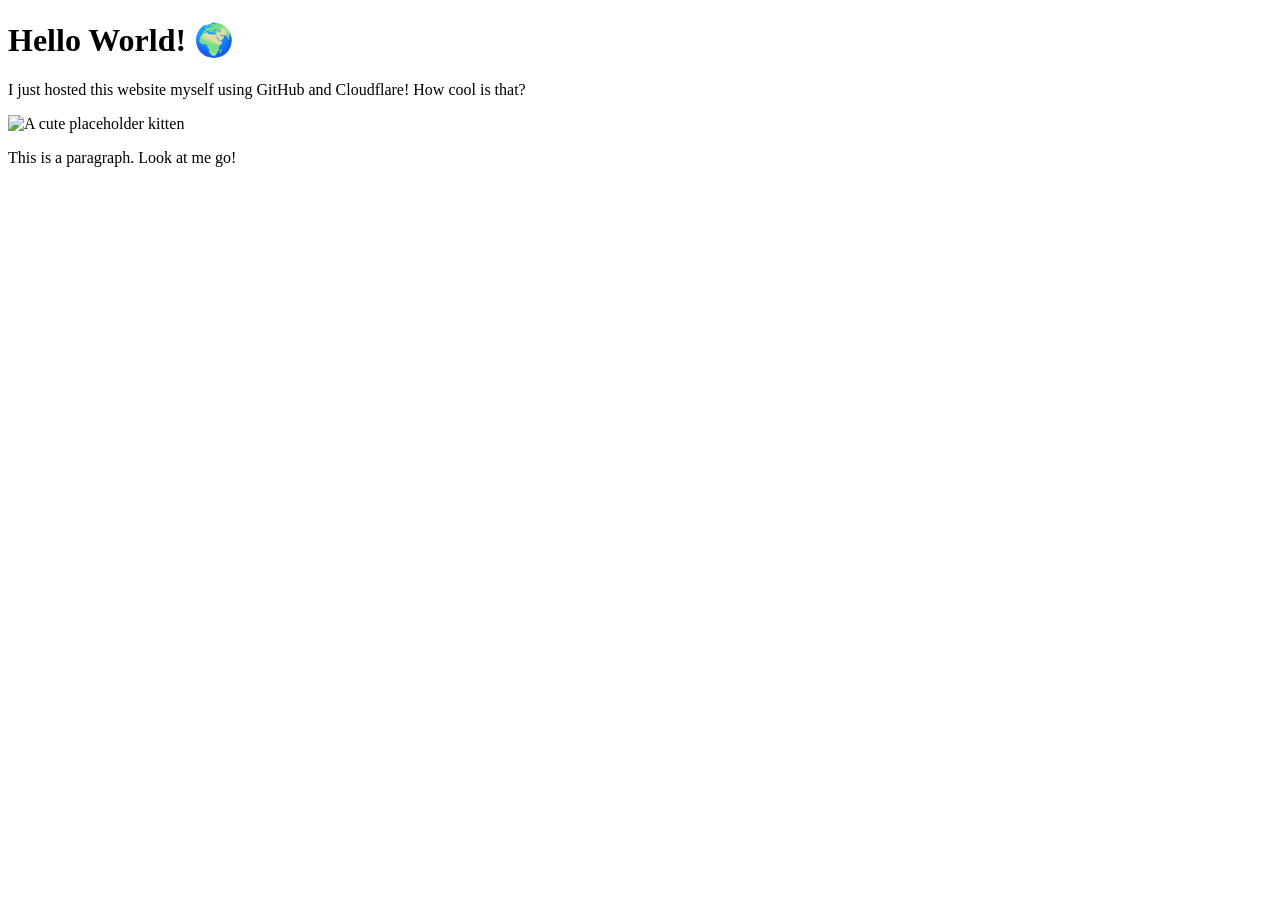
==== index.html @ 7e92edb0 "Add initial HTML structure for the website" ====
<!DOCTYPE html>
<html lang="en">
<head>
    <meta charset="UTF-8">
    <meta name="viewport" content="width=device-width, initial-scale=1.0">
    <title>My Awesome Website</title>
    <!-- This line connects your HTML to your CSS -->
    <link rel="stylesheet" href="style.css">
</head>
<body>
    <h1>Hello World! 🌍</h1>
    <p>I just hosted this website myself using GitHub and Cloudflare! How cool is that?</p>
    <img src="https://placekitten.com/400/300" alt="A cute placeholder kitten">
    <p>This is a paragraph. Look at me go!</p>
</body>
</html>
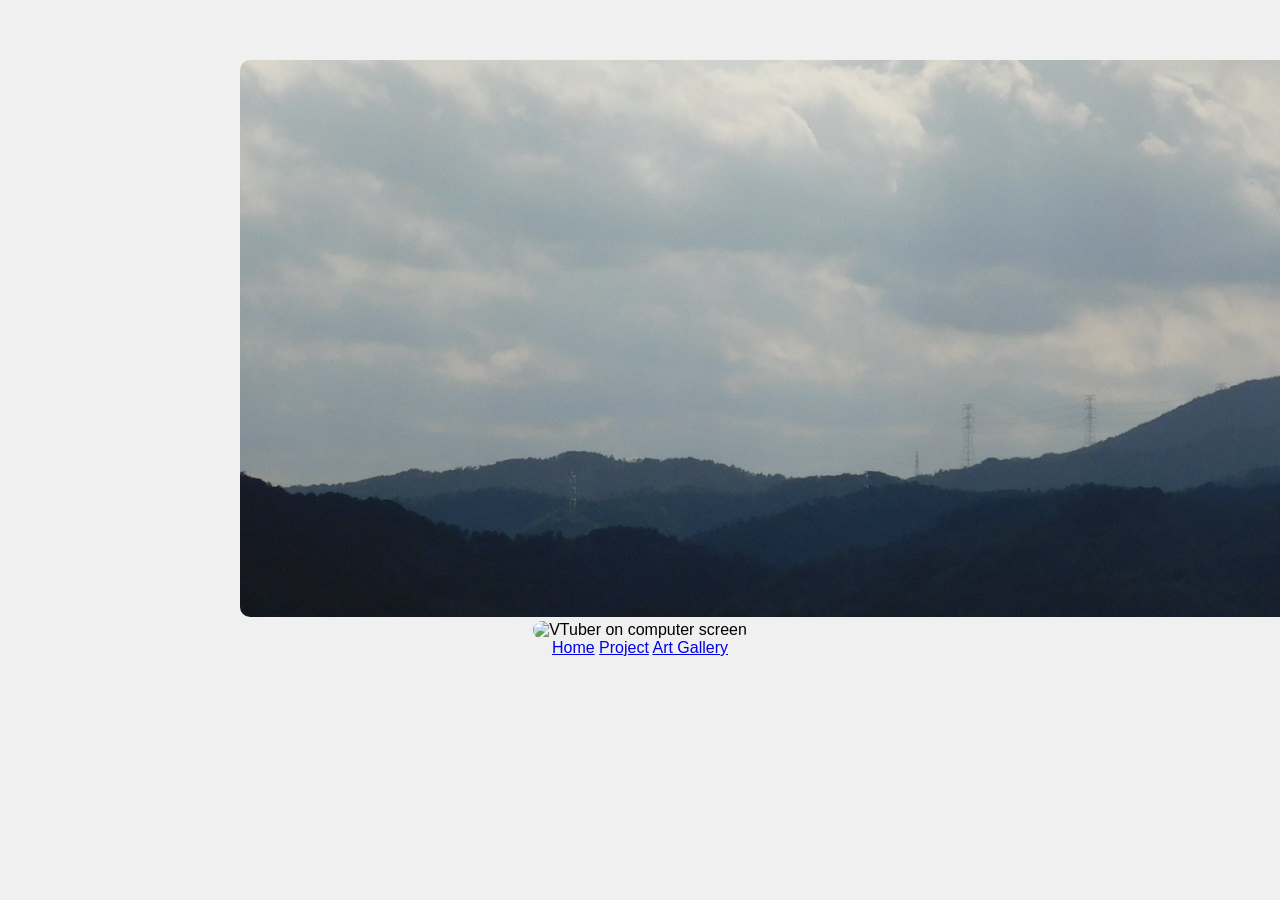
==== commit 1da67722: "added very basic links to the menu" ====
--- a/index.html
+++ b/index.html
@@ -4,13 +4,27 @@
     <meta charset="UTF-8">
     <meta name="viewport" content="width=device-width, initial-scale=1.0">
     <title>My Awesome Website</title>
-    <!-- This line connects your HTML to your CSS -->
-    <link rel="stylesheet" href="style.css">
+    <link rel="stylesheet" href="assets/css/style.css">
 </head>
 <body>
-    <h1>Hello World! 🌍</h1>
-    <p>I just hosted this website myself using GitHub and Cloudflare! How cool is that?</p>
-    <img src="https://placekitten.com/400/300" alt="A cute placeholder kitten">
-    <p>This is a paragraph. Look at me go!</p>
+    <!-- Room background -->
+    <div class="room-background">
+        <img src="assets/images/landingbgd.png" alt="Room with computer setup">
+    </div>
+    
+    <!-- VTuber "screen" area -->
+    <div class="vtuber-container">
+        <img src="assets/images/vtuber-pc-screen.png" alt="VTuber on computer screen" class="vtuber-model">
+    </div>
+    
+    <!-- Menu at bottom -->
+    <nav class="main-menu">
+        <div class="menu-items">
+            <!-- We'll add buttons here -->
+             <a href="/">Home</a>
+             <a href="/project">Project</a>
+             <a href="/art">Art Gallery</a>
+        </div>
+    </nav>
 </body>
-</html>
+</html>
--- a/assets/css/style.css
+++ b/assets/css/style.css
@@ -0,0 +1,21 @@
+body {
+    font-family: Arial, sans-serif;
+    max-width: 800px;
+    margin: 40px auto;
+    padding: 20px;
+    background-color: #f0f0f0;
+    text-align: center;
+}
+
+h1 {
+    color: #333;
+}
+
+p {
+    color: #666;
+    line-height: 1.6;
+}
+
+img {
+    border-radius: 10px;
+}
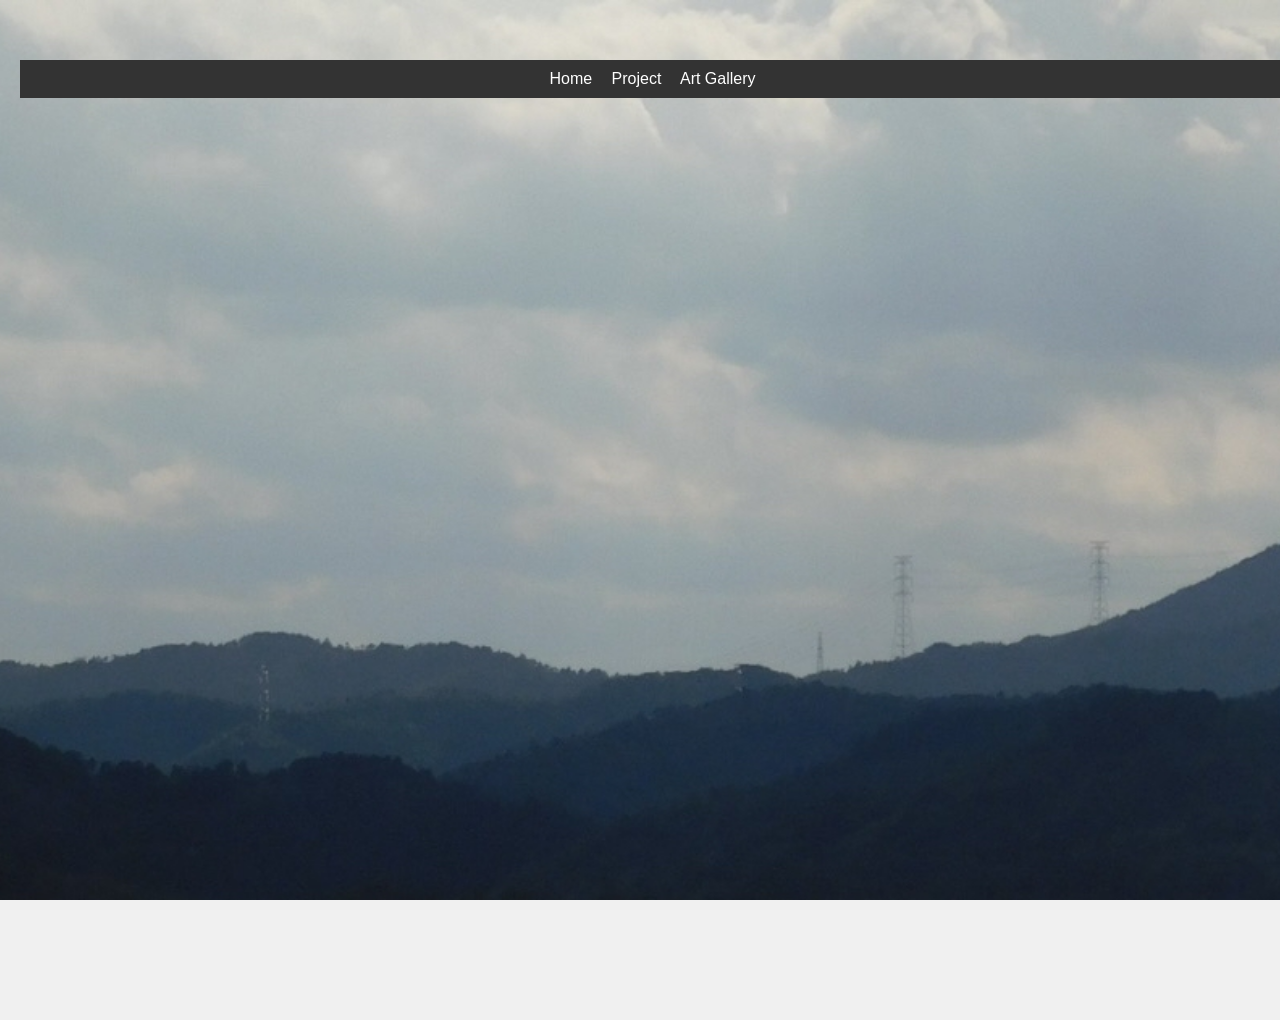
==== commit 37812105: "fix background, and a test project, and structure the files again" ====
--- a/index.html
+++ b/index.html
@@ -4,27 +4,11 @@
     <meta charset="UTF-8">
     <meta name="viewport" content="width=device-width, initial-scale=1.0">
     <title>My Awesome Website</title>
-    <link rel="stylesheet" href="assets/css/style.css">
+    <link rel="stylesheet" href="assets/css/landingPage.css">
+
+    <nav id="navbar"></nav>
+    <script src="assets/js/add_Menu.js" defer></script>
 </head>
 <body>
-    <!-- Room background -->
-    <div class="room-background">
-        <img src="assets/images/landingbgd.png" alt="Room with computer setup">
-    </div>
-    
-    <!-- VTuber "screen" area -->
-    <div class="vtuber-container">
-        <img src="assets/images/vtuber-pc-screen.png" alt="VTuber on computer screen" class="vtuber-model">
-    </div>
-    
-    <!-- Menu at bottom -->
-    <nav class="main-menu">
-        <div class="menu-items">
-            <!-- We'll add buttons here -->
-             <a href="/">Home</a>
-             <a href="/project">Project</a>
-             <a href="/art">Art Gallery</a>
-        </div>
-    </nav>
 </body>
 </html>
--- a/assets/css/landingPage.css
+++ b/assets/css/landingPage.css
@@ -0,0 +1,43 @@
+body {
+    font-family: Arial, sans-serif;
+    max-width: 800px;
+    margin: 40px auto;
+    padding: 20px;
+    background-color: #f0f0f0;
+    text-align: center;
+    background-image: url('/assets/images/landingbgd.png');
+    background-position: center;
+    background-repeat: no-repeat;
+    background-size: cover;
+    background-attachment: fixed;
+    min-height: 100vh;
+    min-width: 100vw;
+
+h1 {
+    color: #333;
+}
+
+p {
+    color: #666;
+    line-height: 1.6;
+}
+
+head {
+    
+    background-color: #714bda;
+}
+
+#navbar {
+    background-color: #333;
+    padding: 10px;
+}
+
+#navbar a {
+    color: white;
+    text-decoration: none;
+    margin-right: 15px;
+}
+
+#navbar a:hover {
+    text-decoration: underline;
+}
